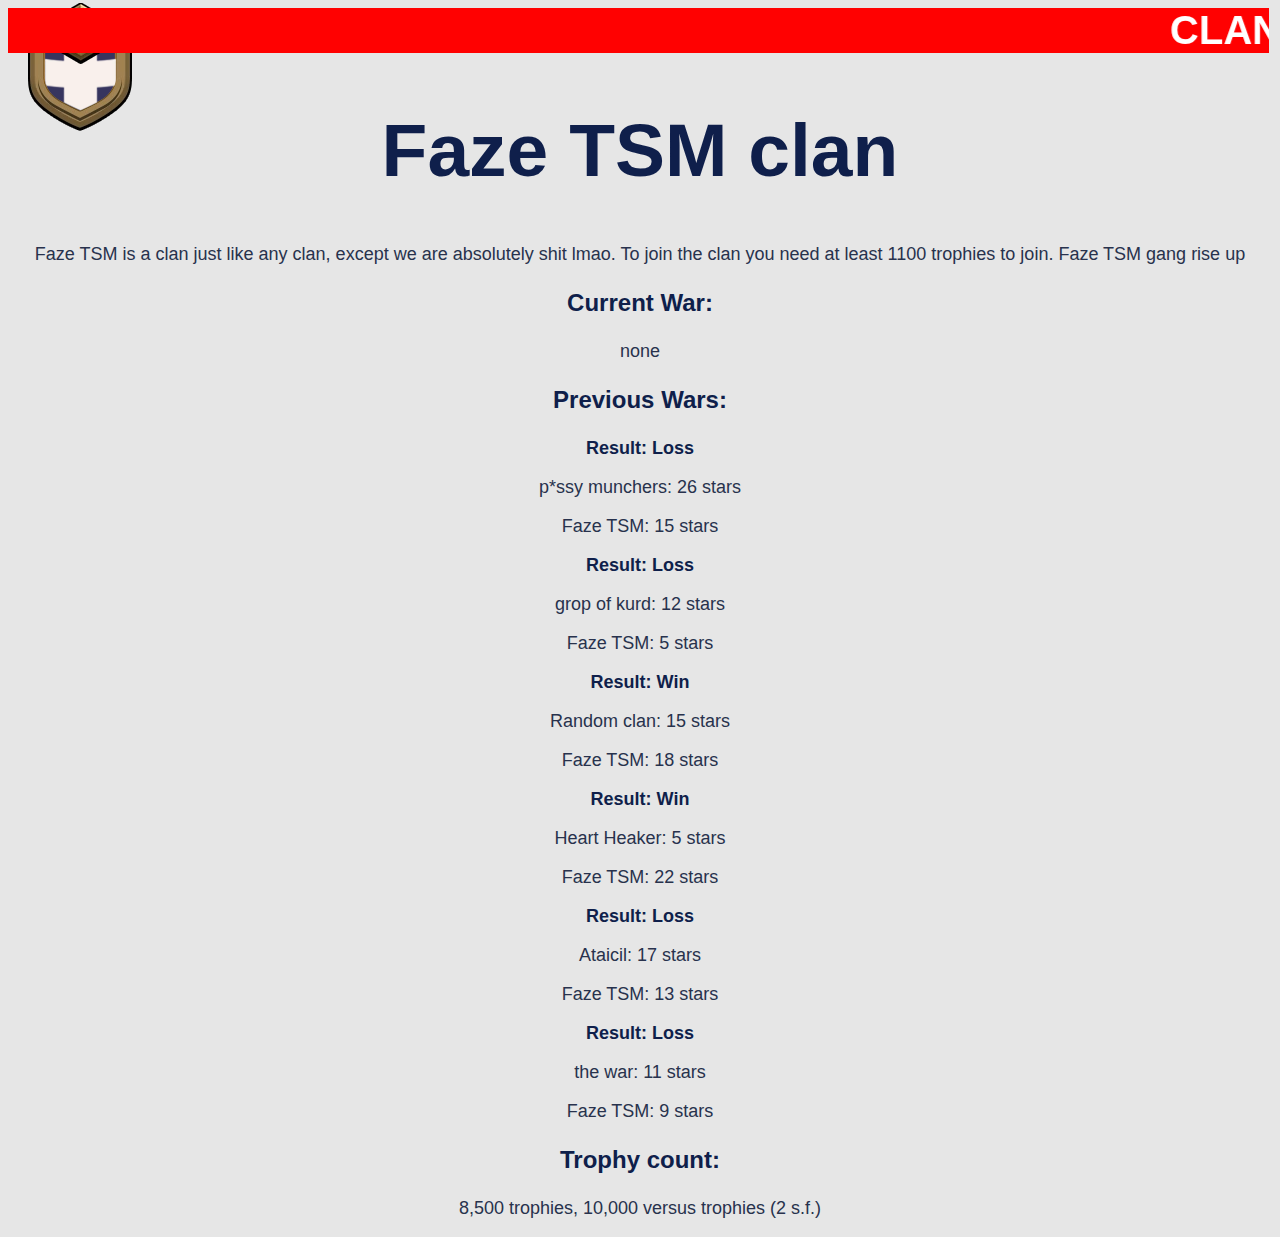
==== FazeTSM.html @ b24eb5da "Add files via upload" ====
<!DOCTYPE html>
<html>
  
<head>
<link rel="stylesheet" href="FazeTSM.css"></link>
  <title>Faze TSM clan</title>
  <link rel="shortcut icon" href="clan_badge.png" type="image/png">
  </head>
<body>
  <marquee id="banner" direction="left" loop="10" scrollamount="12" scrolldelay="8" bgcolor="#ff0101" color="#ffffff" font-size="40px" width="99.75%">CLAN GAMES PROGRESS: CURRENTLY LEVEL 2</marquee>
  <h1 align="center">Faze TSM clan</h1>
  <p align="center">Faze TSM is a clan just like any clan, except we are absolutely shit lmao. To join the clan you need at least 1100 trophies to join. Faze TSM gang rise up</p>
  <h3 align="center">Current War:</h3>
  <p align="center">none</p>
  <h3 align="center">Previous Wars:</h3>
  <p align="center" id="result">Result: Loss</p>
  <p align="center">p*ssy munchers: 26 stars</p>
  <p align="center">Faze TSM: 15 stars</p>
  <p align="center" id="result">Result: Loss</p>
  <p align="center">grop of kurd: 12 stars</p>
  <p align="center">Faze TSM: 5 stars</p>
  <p align="center" id="result">Result: Win</p>
  <p align="center">Random clan: 15 stars</p>
  <p align="center">Faze TSM: 18 stars</p>
  <p align="center" id="result">Result: Win</p>
  <p align="center">Heart Heaker: 5 stars</p>
  <p align="center">Faze TSM: 22 stars</p>
  <p align="center" id="result">Result: Loss</p>
  <p align="center">Ataicil: 17 stars</p>
  <p align="center">Faze TSM: 13 stars</p>
  <p align="center" id="result">Result: Loss</p>
  <p align="center">the war: 11 stars</p>
  <p align="center">Faze TSM: 9 stars</p>
  <h3 align="center">Trophy count:</h3>
  <p align="center">8,500 trophies, 10,000 versus trophies (2 s.f.)</p>
  </body>
</html>
---- FazeTSM.css ----
body {
	background-color: #E6E6E6;
	background-image: url("clan_badge.png");
	background-position: left top;
	background-repeat: no-repeat;
	background-attachment: fixed;
}
h1 {
    color: #0F1F4B;
    font-size: 75px;
    font-weight: bold;
    font-family: Sans-Serif;
}
p {
	color: #28324D;
	font-size: 18px;
	font-family: Sans-Serif;
}
h3 {
	color: #0F1F4B;
	font-size: 24px;
	font-family: Sans-Serif;
}
#banner {
	color: #FFFFFF;
	font-size: 40px;
	font-weight: bold;
	font-family: Sans-Serif;
}
#result {
	color: #0F1F4B;
	font-size: 18px;
	font-weight: bold;
	font-family: Sans-Serif;
}
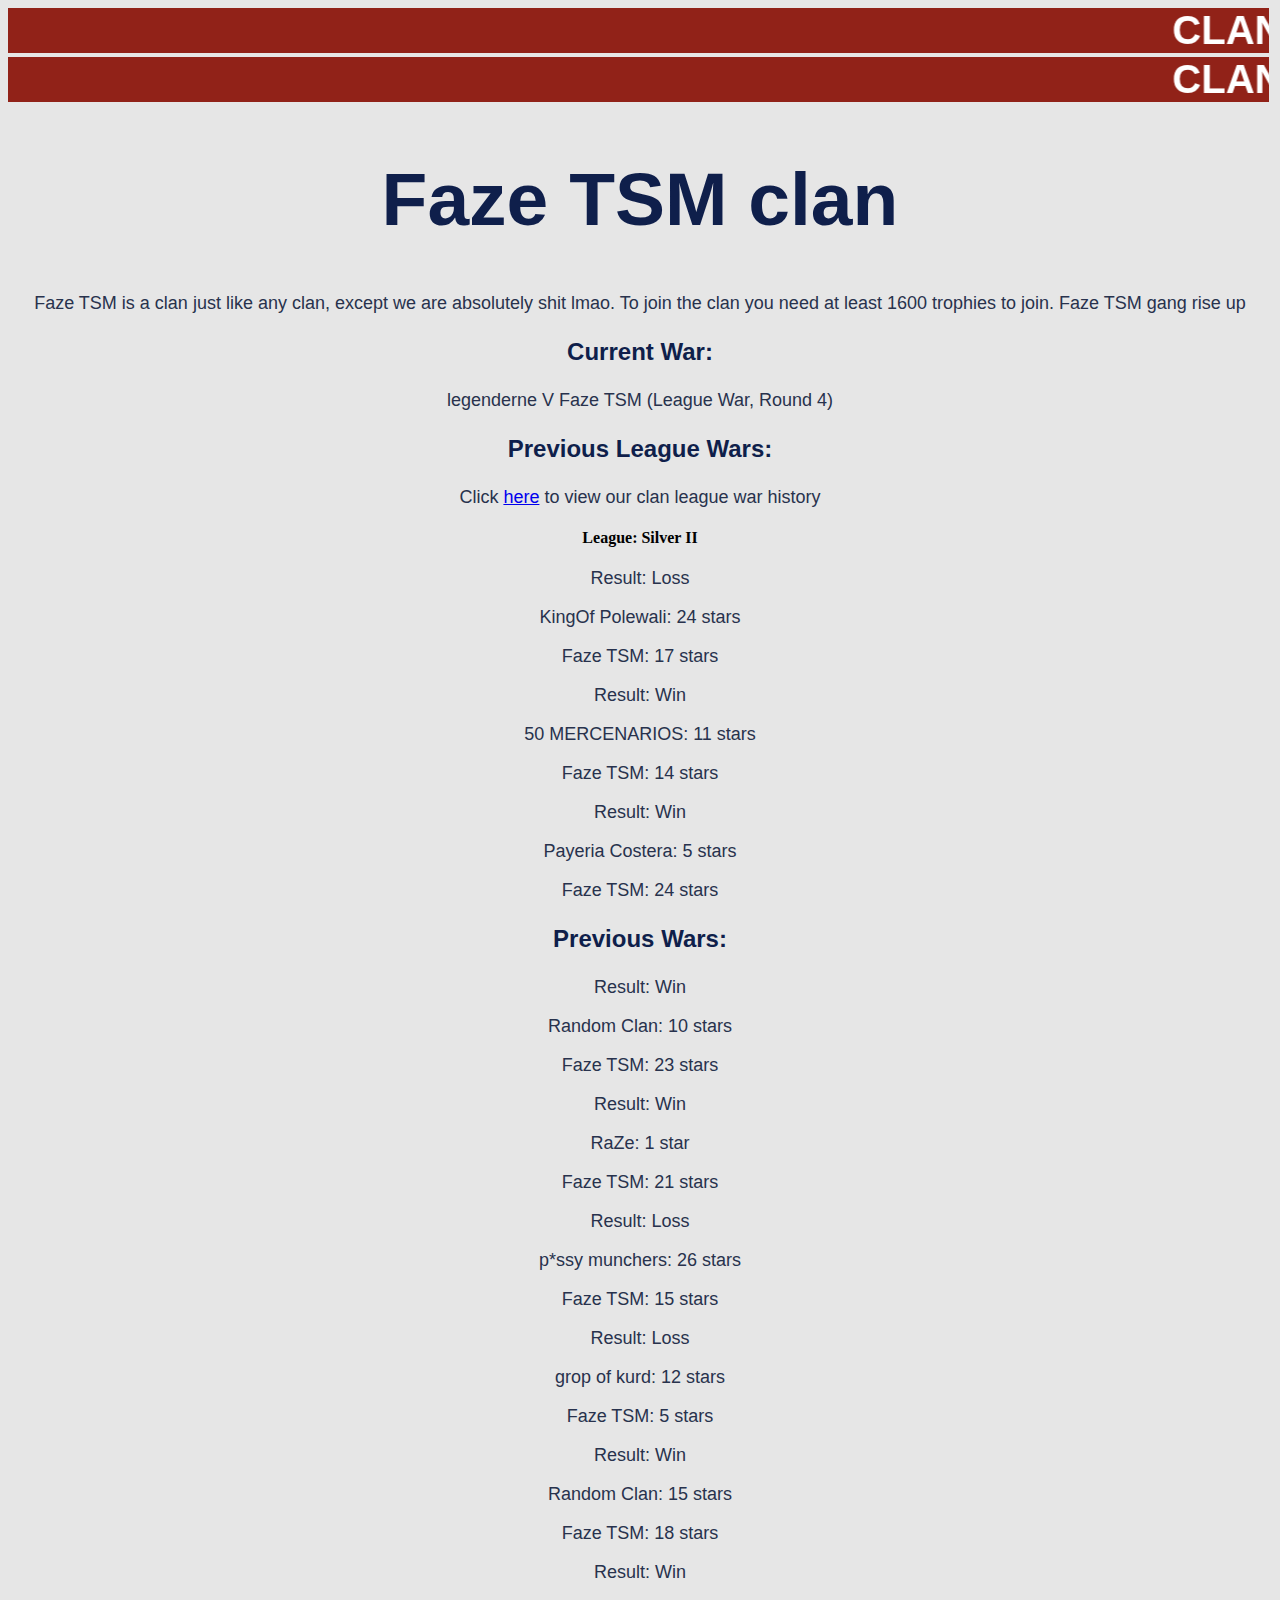
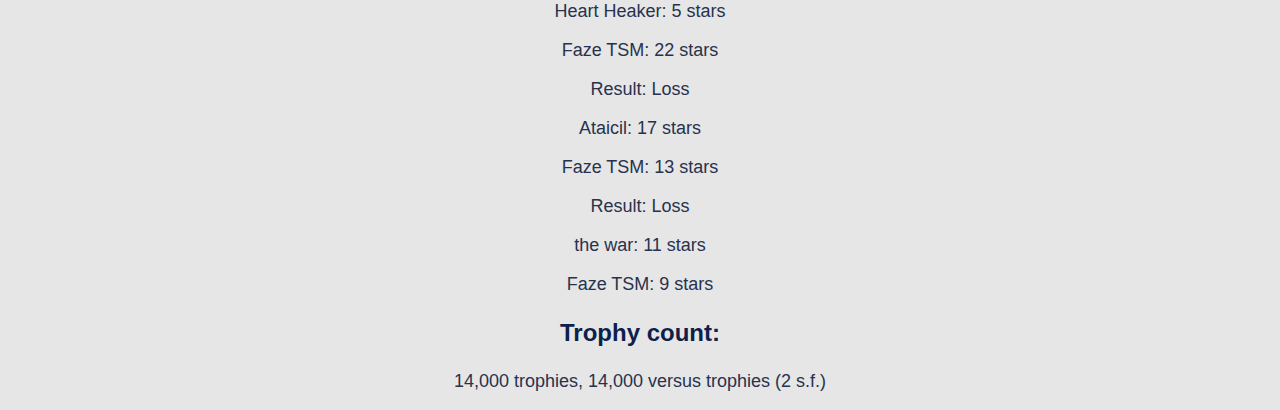
==== commit 0a64433d: "Add files via upload" ====
--- a/FazeTSM.html
+++ b/FazeTSM.html
@@ -1,37 +1,76 @@
 <!DOCTYPE html>
-<html>
+<html> 
   
+  <!-- Starts off the head -->
 <head>
 <link rel="stylesheet" href="FazeTSM.css"></link>
   <title>Faze TSM clan</title>
-  <link rel="shortcut icon" href="clan_badge.png" type="image/png">
+  <link rel="shortcut icon" href="https://github.com/NeonKarearea/Faze_TSM/blob/master/clan_badge.png?raw=true" type="image/png">
+  <script type="text/javascript" src="FazeTSM.js"></script>
   </head>
+<!-- Ends off the head -->
+
+<!-- Starts off the body -->
 <body>
-  <marquee id="banner" direction="left" loop="10" scrollamount="12" scrolldelay="8" bgcolor="#ff0101" color="#ffffff" font-size="40px" width="99.75%">CLAN GAMES PROGRESS: CURRENTLY LEVEL 2</marquee>
+  <!-- The red banner at the top, used for clan games, clan wars and clan war leagues -->
+  <marquee id="banner" direction="left" loop="10" scrollamount="12" scrolldelay="8" bgcolor="#912218" color="#ffffff" font-size="40px" width="99.75%">CLAN WAR LEAGUE BATTLE DAY 4: TIED 22-22 BUT WILL WIN WITH 52.60% TO 52.53% DESTRUCTION WITH 9 HOURS LEFT!</marquee>
+  <marquee id="banner" direction="left" loop="10" scrollamount="12" scrolldelay="8" bgcolor="#912218" color="#ffffff" font-size="40px" width="99.75%">CLAN WAR LEAGUE PREPARATION DAY 5: 1 EMPTY CLAN CASTLES WITH 9 HOURS LEFT!</marquee>
+  
+  <!-- Presents the title -->
   <h1 align="center">Faze TSM clan</h1>
-  <p align="center">Faze TSM is a clan just like any clan, except we are absolutely shit lmao. To join the clan you need at least 1100 trophies to join. Faze TSM gang rise up</p>
+  
+  <!-- Presents the information bio thing -->
+  <p align="center">Faze TSM is a clan just like any clan, except we are absolutely shit lmao. To join the clan you need at least 1600 trophies to join. Faze TSM gang rise up</p>
+  
+ 
+  <!-- This part will present the current war -->
   <h3 align="center">Current War:</h3>
-  <p align="center">none</p>
+  <p align="center">legenderne V Faze TSM (League War, Round 4)</p>
+  
+  <!-- This part will show our previous league wars with their results -->
+  <h3 align="center">Previous League Wars:</h3>
+  <p align="center">Click <a href="boop">here</a> to view our clan league war history</p>
+  <h4 align="center" id="league">League: Silver II</h4>
+  <p align="center" id="result-bad">Result: Loss</p>
+  <p align="center">KingOf Polewali: 24 stars</p>
+  <p align="center">Faze TSM: 17 stars</p>
+  <p align="center" id="result-good">Result: Win</p>
+  <p align="center">50 MERCENARIOS: 11 stars</p>
+  <p align="center">Faze TSM: 14 stars</p>
+  <p align="center" id="result-good">Result: Win</p>
+  <p align="center">Payeria Costera: 5 stars</p>
+  <p align="center">Faze TSM: 24 stars</p>
+
+  <!-- This part shows our previous wars with their results -->
   <h3 align="center">Previous Wars:</h3>
-  <p align="center" id="result">Result: Loss</p>
+  <p align="center" id="result-good">Result: Win</p>
+  <p align="center">Random Clan: 10 stars</p>
+  <p align="center">Faze TSM: 23 stars</p>
+  <p align="center" id="result-good">Result: Win</p>
+  <p align="center">RaZe: 1 star</p>
+  <p align="center">Faze TSM: 21 stars</p>
+  <p align="center" id="result-bad">Result: Loss</p>
   <p align="center">p*ssy munchers: 26 stars</p>
   <p align="center">Faze TSM: 15 stars</p>
-  <p align="center" id="result">Result: Loss</p>
+  <p align="center" id="result-bad">Result: Loss</p>
   <p align="center">grop of kurd: 12 stars</p>
   <p align="center">Faze TSM: 5 stars</p>
-  <p align="center" id="result">Result: Win</p>
-  <p align="center">Random clan: 15 stars</p>
+  <p align="center" id="result-good">Result: Win</p>
+  <p align="center">Random Clan: 15 stars</p>
   <p align="center">Faze TSM: 18 stars</p>
-  <p align="center" id="result">Result: Win</p>
+  <p align="center" id="result-good">Result: Win</p>
   <p align="center">Heart Heaker: 5 stars</p>
   <p align="center">Faze TSM: 22 stars</p>
-  <p align="center" id="result">Result: Loss</p>
+  <p align="center" id="result-bad">Result: Loss</p>
   <p align="center">Ataicil: 17 stars</p>
   <p align="center">Faze TSM: 13 stars</p>
-  <p align="center" id="result">Result: Loss</p>
+  <p align="center" id="result-bad">Result: Loss</p>
   <p align="center">the war: 11 stars</p>
-  <p align="center">Faze TSM: 9 stars</p>
+  <p align="center">Faze TSM: 9 stars</p>  
+
+  <!-- This part shows us the trophy and versus trophy count -->
   <h3 align="center">Trophy count:</h3>
-  <p align="center">8,500 trophies, 10,000 versus trophies (2 s.f.)</p>
+  <p align="center">14,000 trophies, 14,000 versus trophies (2 s.f.)</p>
   </body>
+<!-- Ends the body -->
 </html>--- a/FazeTSM.css
+++ b/FazeTSM.css
@@ -1,6 +1,6 @@
 body {
 	background-color: #E6E6E6;
-	background-image: url("clan_badge.png");
+	background-image: url("https://github.com/NeonKarearea/Faze_TSM/blob/master/clan_badge.png?raw=true");
 	background-position: left top;
 	background-repeat: no-repeat;
 	background-attachment: fixed;
@@ -32,4 +32,4 @@
 	font-size: 18px;
 	font-weight: bold;
 	font-family: Sans-Serif;
-}+}
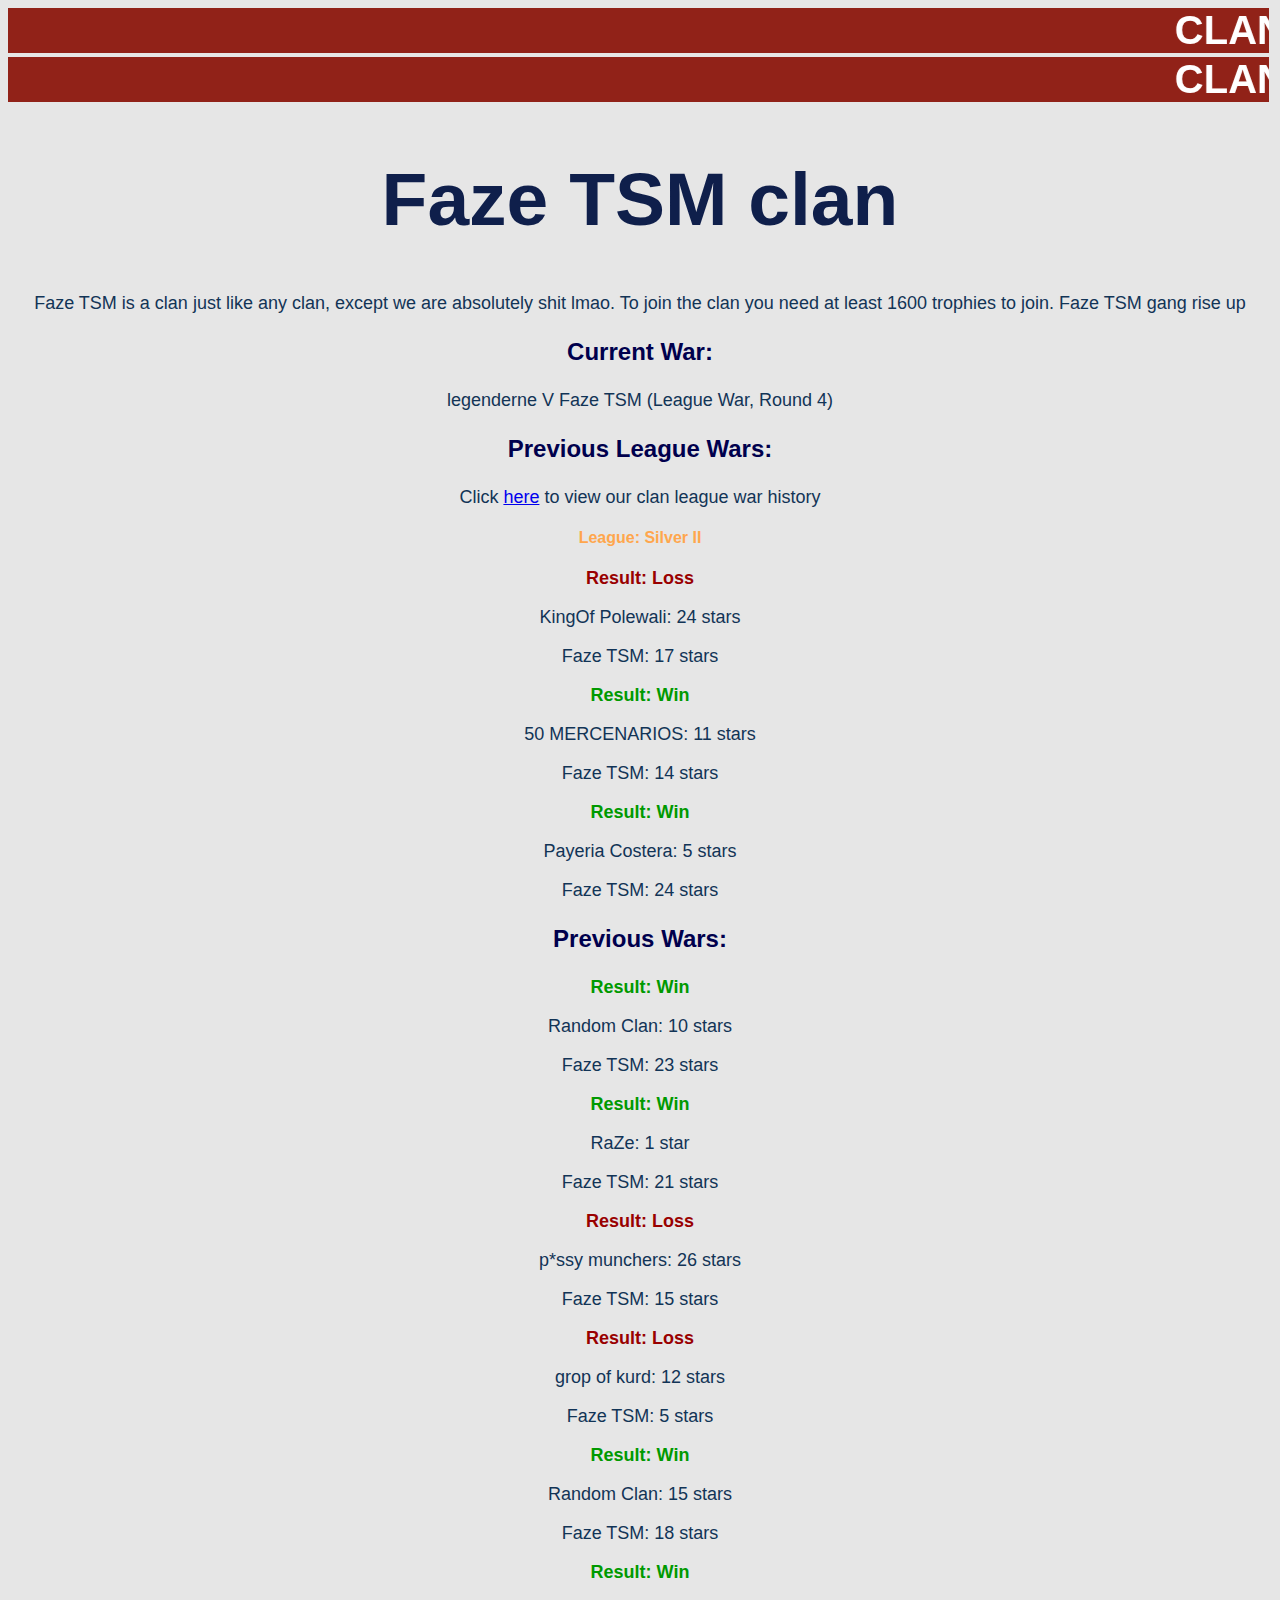
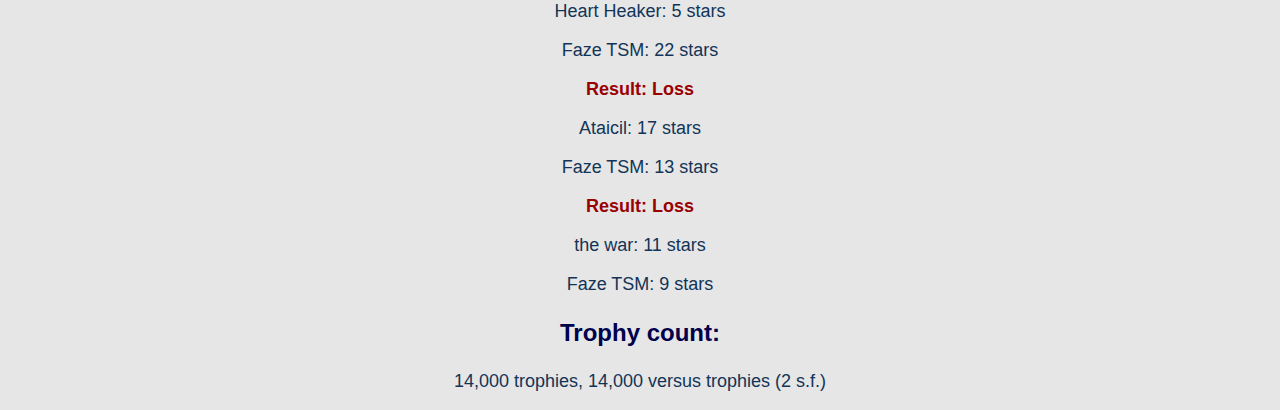
==== commit fbe39401: "Update FazeTSM.html" ====
--- a/FazeTSM.html
+++ b/FazeTSM.html
@@ -3,7 +3,7 @@
   
   <!-- Starts off the head -->
 <head>
-<link rel="stylesheet" href="FazeTSM.css"></link>
+<link rel="stylesheet" href="index.css"></link>
   <title>Faze TSM clan</title>
   <link rel="shortcut icon" href="https://github.com/NeonKarearea/Faze_TSM/blob/master/clan_badge.png?raw=true" type="image/png">
   <script type="text/javascript" src="FazeTSM.js"></script>
@@ -73,4 +73,4 @@
   <p align="center">14,000 trophies, 14,000 versus trophies (2 s.f.)</p>
   </body>
 <!-- Ends the body -->
-</html>+</html>
--- a/index.css
+++ b/index.css
@@ -0,0 +1,53 @@
+/* tells us how the backoground should look */
+body {
+	background-color: #E6E6E6;
+	background-image: url("https://github.com/NeonKarearea/Faze_TSM/blob/master/clan_badge.png?raw=true");
+	background-position: left top;
+	background-repeat: no-repeat;
+	background-attachment: fixed;
+}
+/* tells us how the main header should look */
+h1 {
+    color: #0F1F4B;
+    font-size: 75px;
+    font-weight: bold;
+    font-family: Sans-Serif;
+}
+/* tells us how paragraphs should look */
+p {
+	color: #123456;
+	font-size: 18px;
+	font-family: Sans-Serif;
+}
+/* tells us how sub-headers should look */
+h3 {
+	color: #00004d;
+	font-size: 24px;
+	font-family: Sans-Serif;
+}
+/* tells us anything with the id of banner should look */
+#banner {
+	color: #FFFFFF;
+	font-size: 40px;
+	font-weight: bold;
+	font-family: Sans-Serif;
+}
+/* tells us how anything with the id of result should look */
+#result-good {
+	color: #009900;
+	font-size: 18px;
+	font-weight: bold;
+	font-family: Sans-Serif;
+}
+#result-bad {
+	color:#990000;
+	font-size: 18px;
+	font-weight: bold;
+	font-family: Sans-Serif;
+}
+#league {
+	color: #ffa64d;
+	font-size: 16px;
+	font-weight: bold;
+	font-family: Sans-Serif;
+}
